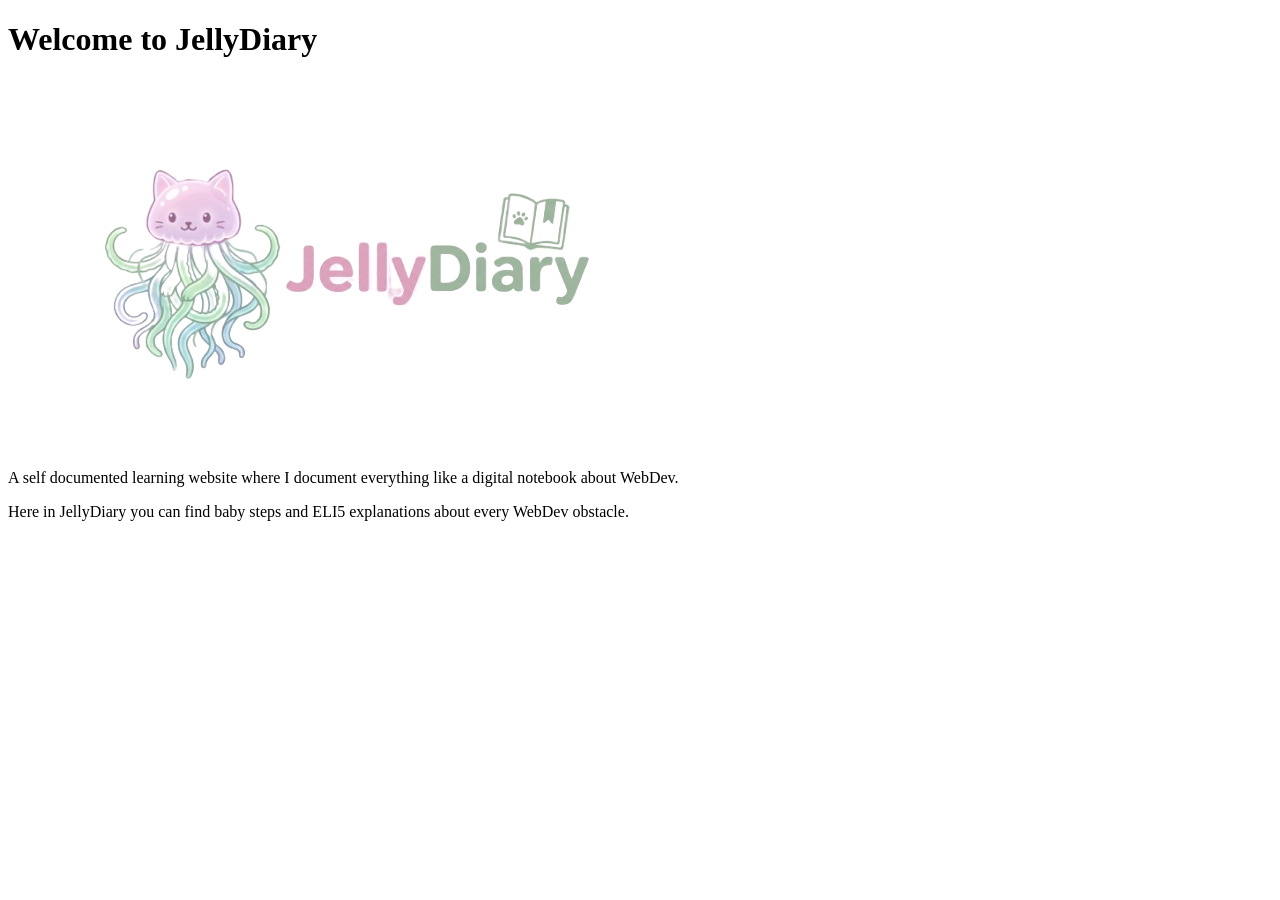
==== index.html @ 454daed3 "Add index and css file, and add logo to README" ====
<!DOCTYPE html>
<html lang="en">
<head>
    <meta charset="UTF-8">
    <meta name="viewport" content="width=device-width, initial-scale=1.0">
    <title>JellyDiary</title>
    <link rel="stylesheet" href="styles.css">
</head>
<body>

    <h1>Welcome to JellyDiary</h1>
    <img src="images\basic-template\logo.png" alt="JellyDiary Logo" class="logo">
    <p>A self documented learning website where I document everything like a digital notebook about WebDev. </p>
    <p>Here in JellyDiary you can find baby steps and ELI5 explanations about every WebDev obstacle.</p>
</body>
</html>
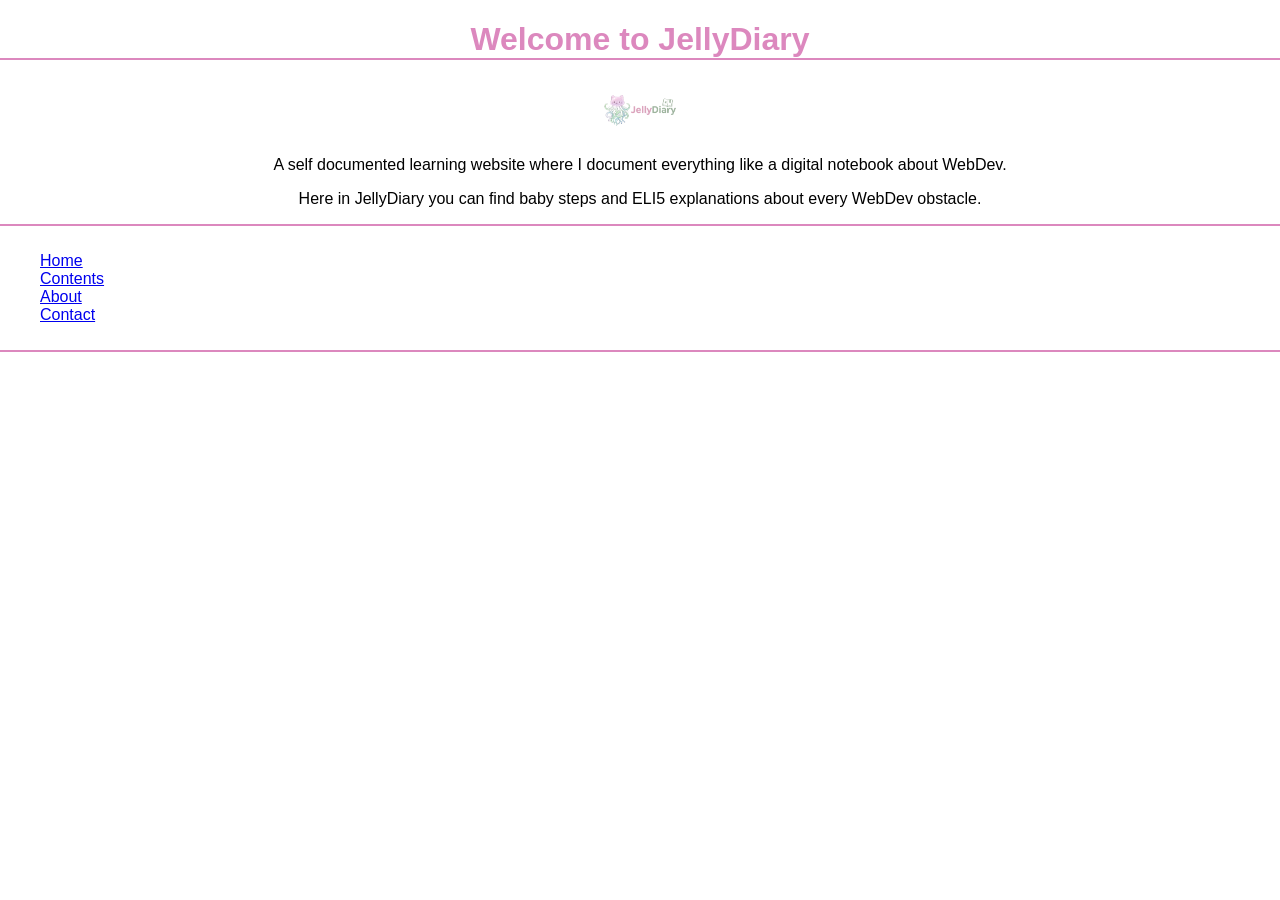
==== commit d83ca093: "Add border, text color, and center aligned the texts. Removed extra logo.png file. Add Nav" ====
--- a/index.html
+++ b/index.html
@@ -12,5 +12,13 @@
     <img src="images\basic-template\logo.png" alt="JellyDiary Logo" class="logo">
     <p>A self documented learning website where I document everything like a digital notebook about WebDev. </p>
     <p>Here in JellyDiary you can find baby steps and ELI5 explanations about every WebDev obstacle.</p>
+    <nav class="navigation">
+        <ul>
+            <li><a href="#home">Home</a></li>
+            <li><a href="#contents">Contents</a></li>
+            <li><a href="#about">About</a></li>
+            <li><a href="#contact">Contact</a></li>
+        </ul>
+    </nav>
 </body>
 </html>
--- a/styles.css
+++ b/styles.css
@@ -0,0 +1,23 @@
+body{
+    margin: 0;
+    font-family: 'Poppins', sans-serif;
+    text-align: center;
+}
+
+.logo{
+    width: 100px;
+    height: auto;
+}
+
+h1{
+    color: rgb(220, 136, 190);
+    border-bottom: 2px solid rgb(220, 136, 190);
+}
+
+.navigation {
+    border-bottom: 2px solid rgb(220, 136, 190);
+    border-top: 2px solid rgb(220, 136, 190);
+    padding: 10px 0;
+    text-align: left;
+    color: white;
+}
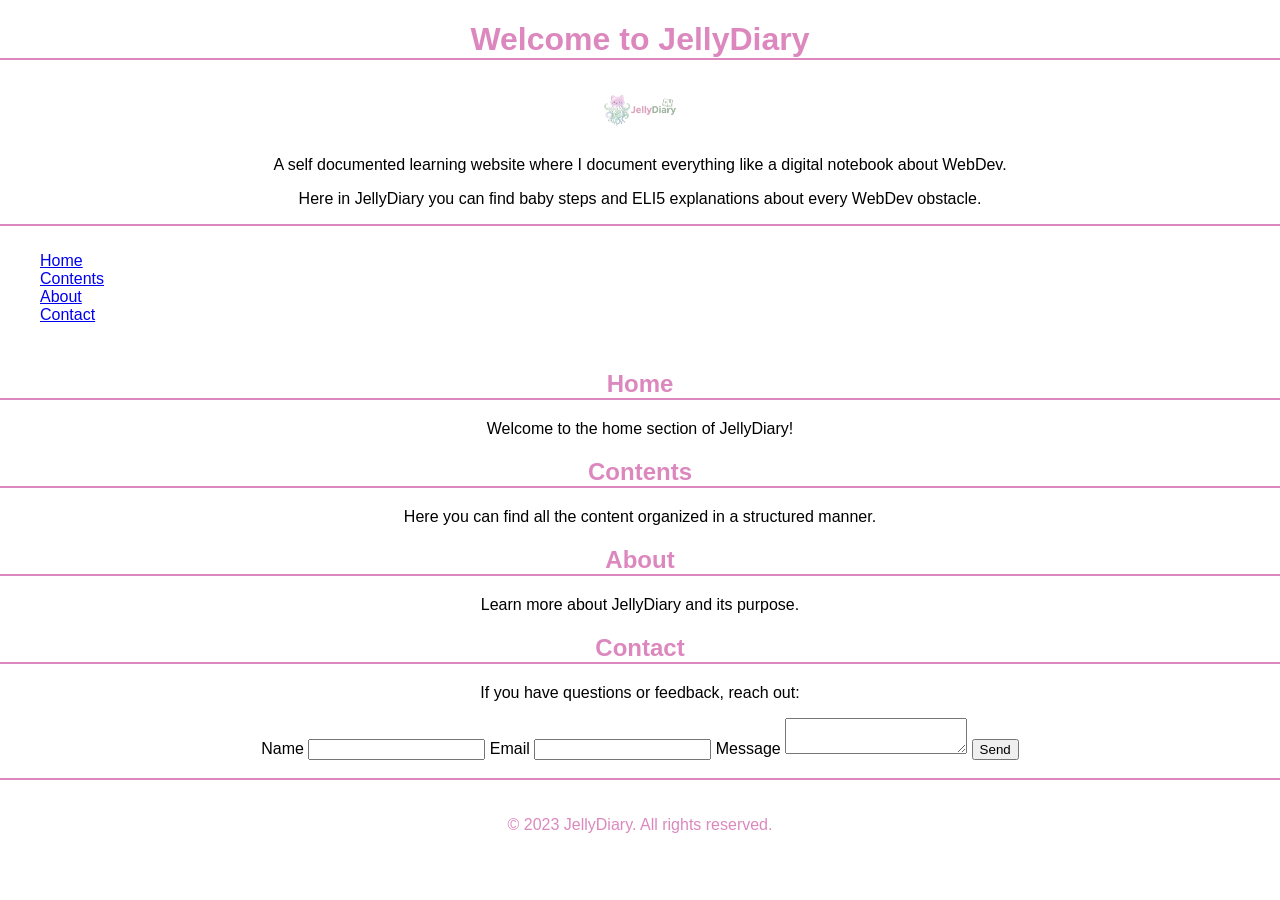
==== commit 08c80b99: "Add sections and footer" ====
--- a/index.html
+++ b/index.html
@@ -7,18 +7,57 @@
     <link rel="stylesheet" href="styles.css">
 </head>
 <body>
+    <header>
+        <h1>Welcome to JellyDiary</h1>
+        <img src="images/basic-template/logo.png" alt="JellyDiary Logo" class="logo">
+        <p>A self documented learning website where I document everything like a digital notebook about WebDev. </p>
+        <p>Here in JellyDiary you can find baby steps and ELI5 explanations about every WebDev obstacle.</p>
+    
+        <nav class="navigation" aria-label="Main navigation">
+            <ul>
+                <li><a href="#home">Home</a></li>
+                <li><a href="#contents">Contents</a></li>
+                <li><a href="#about">About</a></li>
+                <li><a href="#contact">Contact</a></li>
+            </ul>
+        </nav>
+    </header>
+    <main id="main">
+        <section id="home" class="section">
+            <h2>Home</h2>
+            <p>Welcome to the home section of JellyDiary!</p>
+        </section>
 
-    <h1>Welcome to JellyDiary</h1>
-    <img src="images\basic-template\logo.png" alt="JellyDiary Logo" class="logo">
-    <p>A self documented learning website where I document everything like a digital notebook about WebDev. </p>
-    <p>Here in JellyDiary you can find baby steps and ELI5 explanations about every WebDev obstacle.</p>
-    <nav class="navigation">
-        <ul>
-            <li><a href="#home">Home</a></li>
-            <li><a href="#contents">Contents</a></li>
-            <li><a href="#about">About</a></li>
-            <li><a href="#contact">Contact</a></li>
-        </ul>
-    </nav>
+        <section id="contents" class="section">
+            <h2>Contents</h2>
+            <p>Here you can find all the content organized in a structured manner.</p>
+        </section>
+
+        <section id="about" class="section">
+            <h2>About</h2>
+            <p>Learn more about JellyDiary and its purpose.</p>
+        </section>
+        <!-- Removed duplicate 'content' section (use 'contents' above). -->
+        <section id="contact" class="section">
+            <h2>Contact</h2>
+            <p>If you have questions or feedback, reach out:</p>
+            <form action="#" method="post">
+                <label for="name">Name</label>
+                <input type="text" id="name" name="name">
+
+                <label for="email">Email</label>
+                <input type="email" id="email" name="email">
+
+                <label for="message">Message</label>
+                <textarea id="message" name="message"></textarea>
+
+                <button type="submit">Send</button>
+            </form>
+        </section>
+    </main>
+    <br>
+    <footer>
+        <p>&copy; 2023 JellyDiary. All rights reserved.</p>
+    </footer>
 </body>
 </html>
--- a/styles.css
+++ b/styles.css
@@ -9,15 +9,20 @@
     height: auto;
 }
 
-h1{
+h1,h2{
     color: rgb(220, 136, 190);
     border-bottom: 2px solid rgb(220, 136, 190);
 }
 
 .navigation {
-    border-bottom: 2px solid rgb(220, 136, 190);
     border-top: 2px solid rgb(220, 136, 190);
     padding: 10px 0;
     text-align: left;
     color: white;
+}
+
+footer{
+    border-top: 2px solid rgb(220, 136, 190);
+    padding: 20px 0;
+    color: rgb(220, 136, 190);
 }
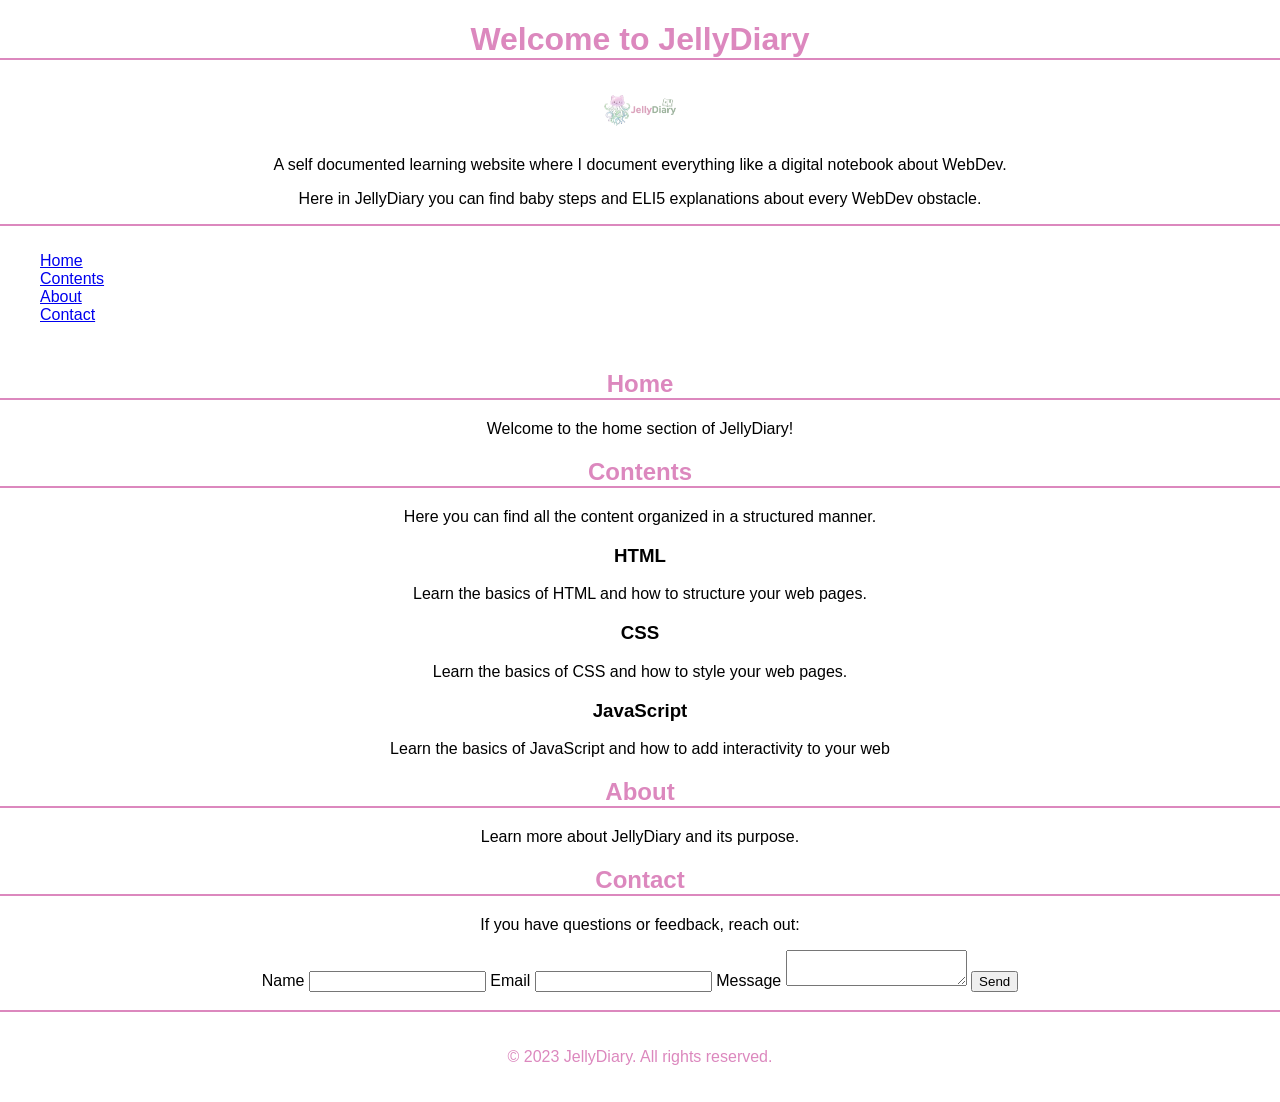
==== commit 87c2067c: "Add Contents" ====
--- a/index.html
+++ b/index.html
@@ -31,6 +31,12 @@
         <section id="contents" class="section">
             <h2>Contents</h2>
             <p>Here you can find all the content organized in a structured manner.</p>
+            <h3 class="subheading">HTML</h3>
+            <p>Learn the basics of HTML and how to structure your web pages.</p>
+            <h3 class="subheading">CSS</h3>
+            <p>Learn the basics of CSS and how to style your web pages.</p>
+            <h3 class="subheading">JavaScript</h3>
+            <p>Learn the basics of JavaScript and how to add interactivity to your web
         </section>
 
         <section id="about" class="section">
--- a/styles.css
+++ b/styles.css
@@ -2,6 +2,7 @@
     margin: 0;
     font-family: 'Poppins', sans-serif;
     text-align: center;
+    padding: 0;
 }
 
 .logo{
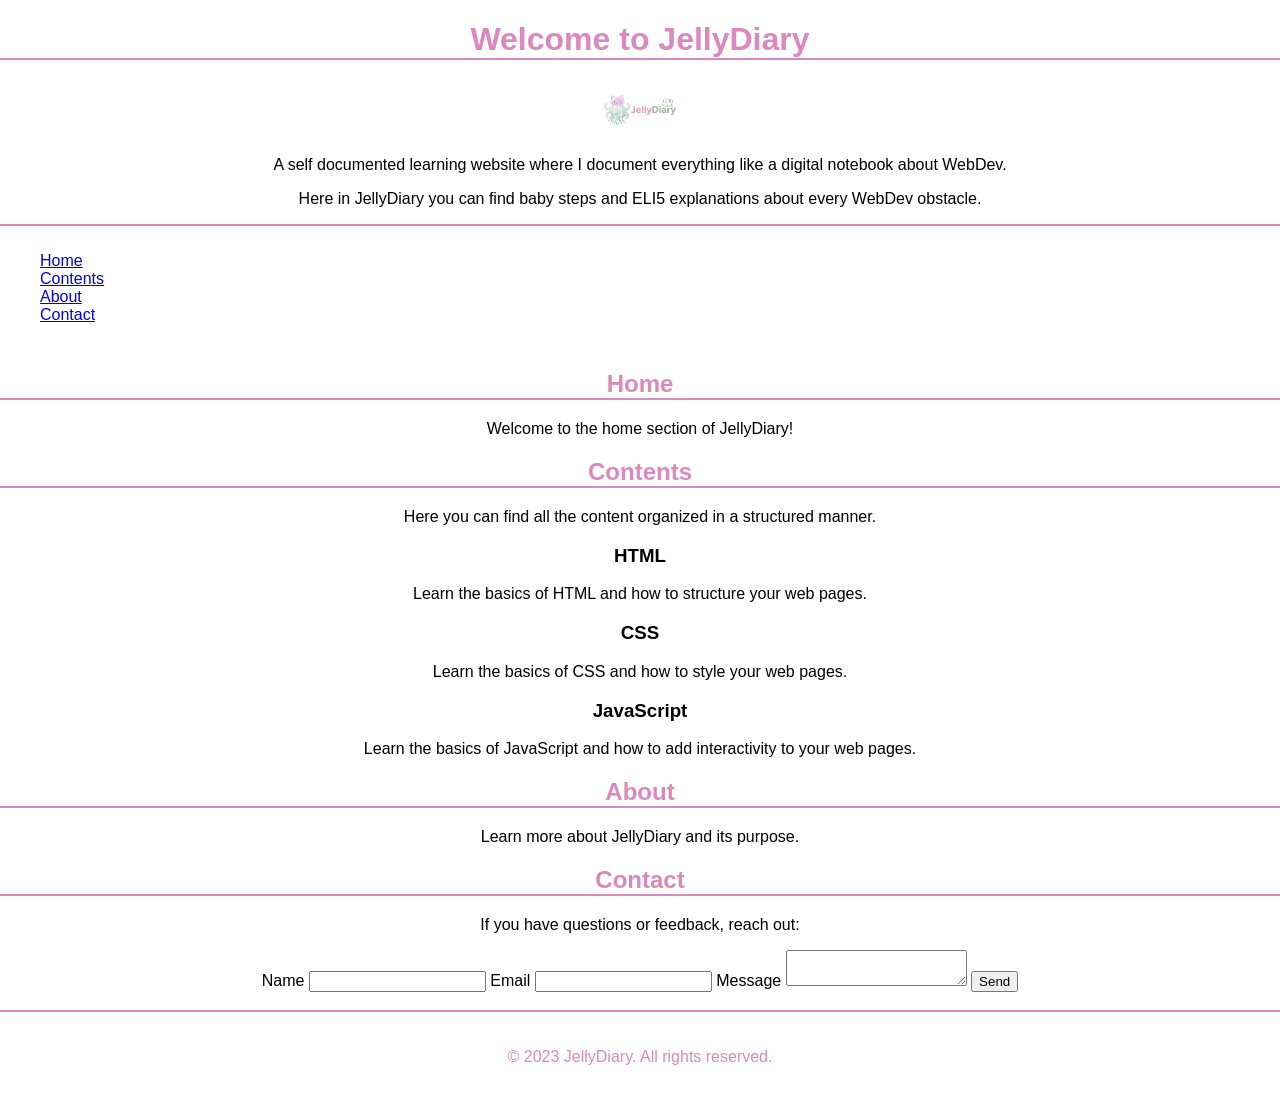
==== commit b2a7b22e: "git" ====
--- a/index.html
+++ b/index.html
@@ -28,16 +28,18 @@
             <p>Welcome to the home section of JellyDiary!</p>
         </section>
 
-        <section id="contents" class="section">
-            <h2>Contents</h2>
-            <p>Here you can find all the content organized in a structured manner.</p>
-            <h3 class="subheading">HTML</h3>
-            <p>Learn the basics of HTML and how to structure your web pages.</p>
-            <h3 class="subheading">CSS</h3>
-            <p>Learn the basics of CSS and how to style your web pages.</p>
-            <h3 class="subheading">JavaScript</h3>
-            <p>Learn the basics of JavaScript and how to add interactivity to your web
-        </section>
+        <nav>
+            <section id="contents" class="section">
+                <h2>Contents</h2>
+                <p>Here you can find all the content organized in a structured manner.</p>
+                <h3 class="subheading">HTML</h3>
+                <p>Learn the basics of HTML and how to structure your web pages.</p>
+                <h3 class="subheading">CSS</h3>
+                <p>Learn the basics of CSS and how to style your web pages.</p>
+                <h3 class="subheading">JavaScript</h3>
+                <p>Learn the basics of JavaScript and how to add interactivity to your web pages.</p>
+            </section>
+        </nav>
 
         <section id="about" class="section">
             <h2>About</h2>
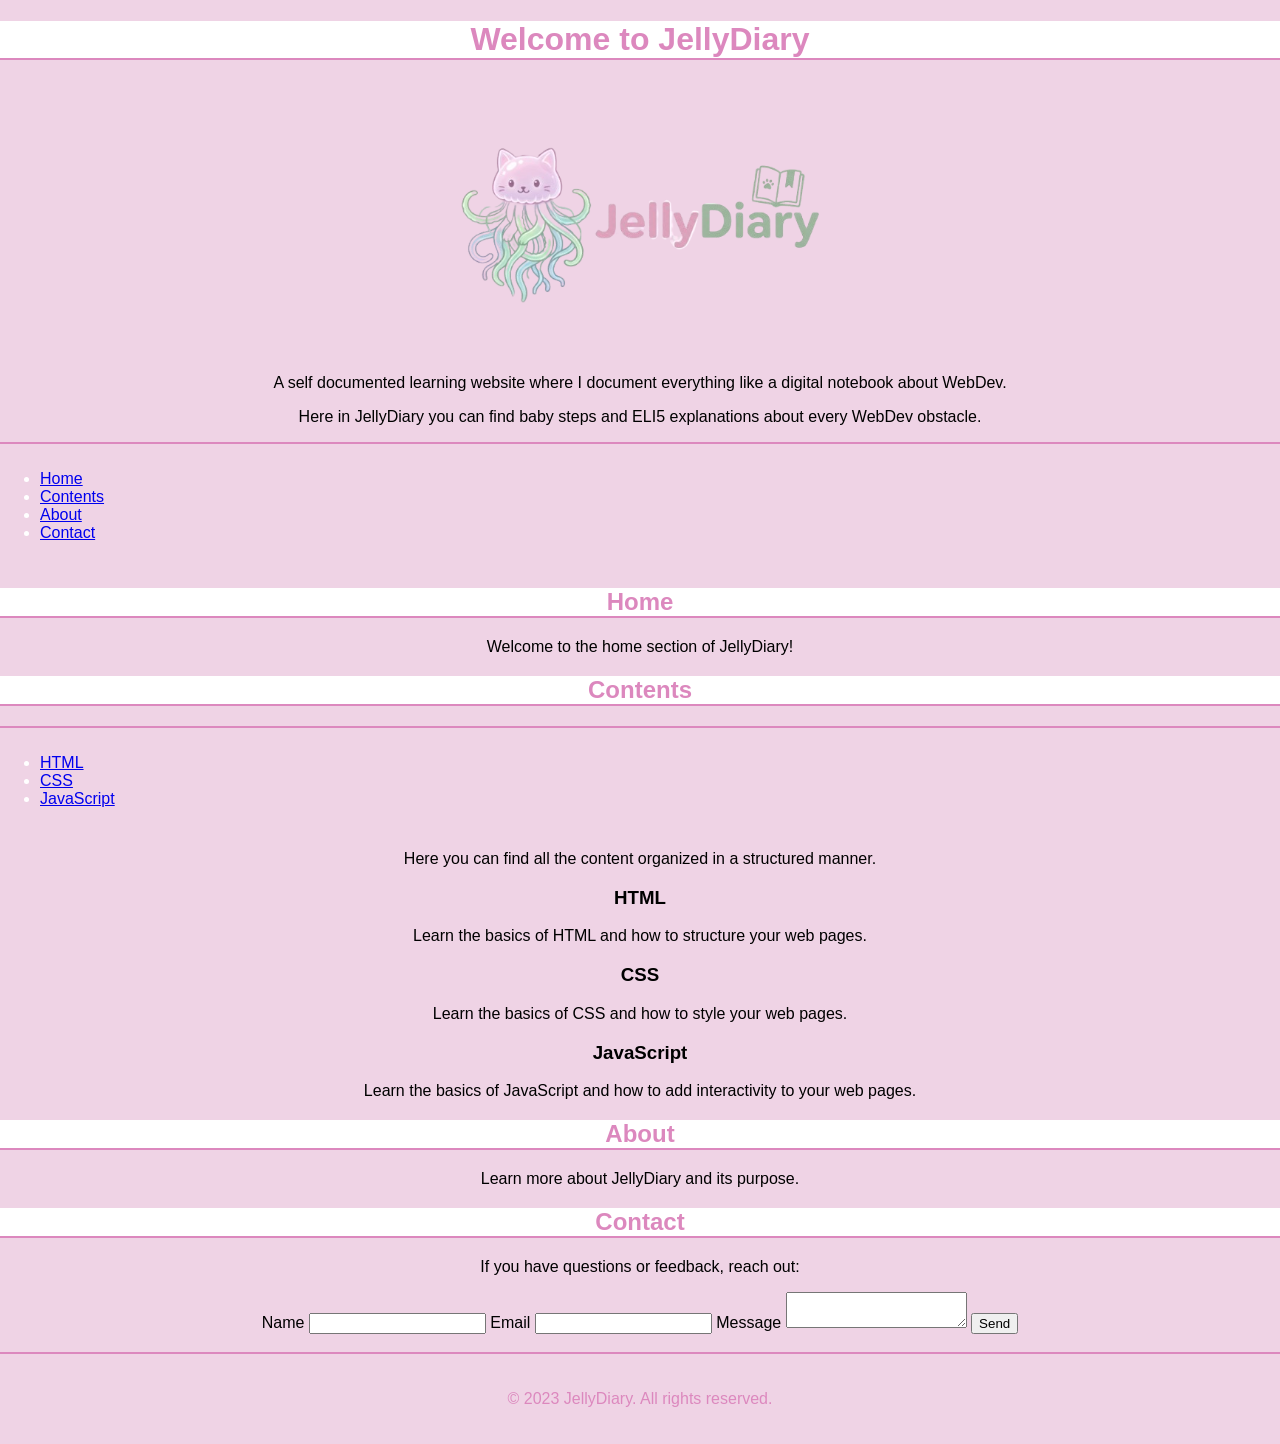
==== commit 96990797: "Update: Change CSS to add website bg color and h1,h2 bg color" ====
--- a/index.html
+++ b/index.html
@@ -13,7 +13,7 @@
         <p>A self documented learning website where I document everything like a digital notebook about WebDev. </p>
         <p>Here in JellyDiary you can find baby steps and ELI5 explanations about every WebDev obstacle.</p>
     
-        <nav class="navigation" aria-label="Main navigation">
+        <nav class="navigation">
             <ul>
                 <li><a href="#home">Home</a></li>
                 <li><a href="#contents">Contents</a></li>
@@ -22,30 +22,42 @@
             </ul>
         </nav>
     </header>
+
     <main id="main">
         <section id="home" class="section">
             <h2>Home</h2>
             <p>Welcome to the home section of JellyDiary!</p>
         </section>
 
-        <nav>
-            <section id="contents" class="section">
-                <h2>Contents</h2>
-                <p>Here you can find all the content organized in a structured manner.</p>
+        <section id="contents" class="section contents-section">
+            <h2>Contents</h2>
+            <nav class="contents-navbar">
+                <ul>
+                    <li><a href="#html">HTML</a></li>
+                    <li><a href="#css">CSS</a></li>
+                    <li><a href="#javascript">JavaScript</a></li>
+                </ul>
+            </nav>
+            <p>Here you can find all the content organized in a structured manner.</p>
+            <section id="html" class="subsection">
                 <h3 class="subheading">HTML</h3>
                 <p>Learn the basics of HTML and how to structure your web pages.</p>
+            </section>
+            <section id="css" class="subsection">
                 <h3 class="subheading">CSS</h3>
                 <p>Learn the basics of CSS and how to style your web pages.</p>
+            </section>
+            <section id="javascript" class="subsection">
                 <h3 class="subheading">JavaScript</h3>
                 <p>Learn the basics of JavaScript and how to add interactivity to your web pages.</p>
             </section>
-        </nav>
+        </section>
 
         <section id="about" class="section">
             <h2>About</h2>
             <p>Learn more about JellyDiary and its purpose.</p>
         </section>
-        <!-- Removed duplicate 'content' section (use 'contents' above). -->
+        
         <section id="contact" class="section">
             <h2>Contact</h2>
             <p>If you have questions or feedback, reach out:</p>
--- a/styles.css
+++ b/styles.css
@@ -1,21 +1,23 @@
 body{
     margin: 0;
+    background-color:rgb(239, 211, 229);
     font-family: 'Poppins', sans-serif;
     text-align: center;
     padding: 0;
 }
 
 .logo{
-    width: 100px;
+    width: 500px;
     height: auto;
 }
 
 h1,h2{
     color: rgb(220, 136, 190);
     border-bottom: 2px solid rgb(220, 136, 190);
+    background-color: rgb(255, 255, 255);
 }
 
-.navigation {
+.navigation,.contents-navbar {
     border-top: 2px solid rgb(220, 136, 190);
     padding: 10px 0;
     text-align: left;
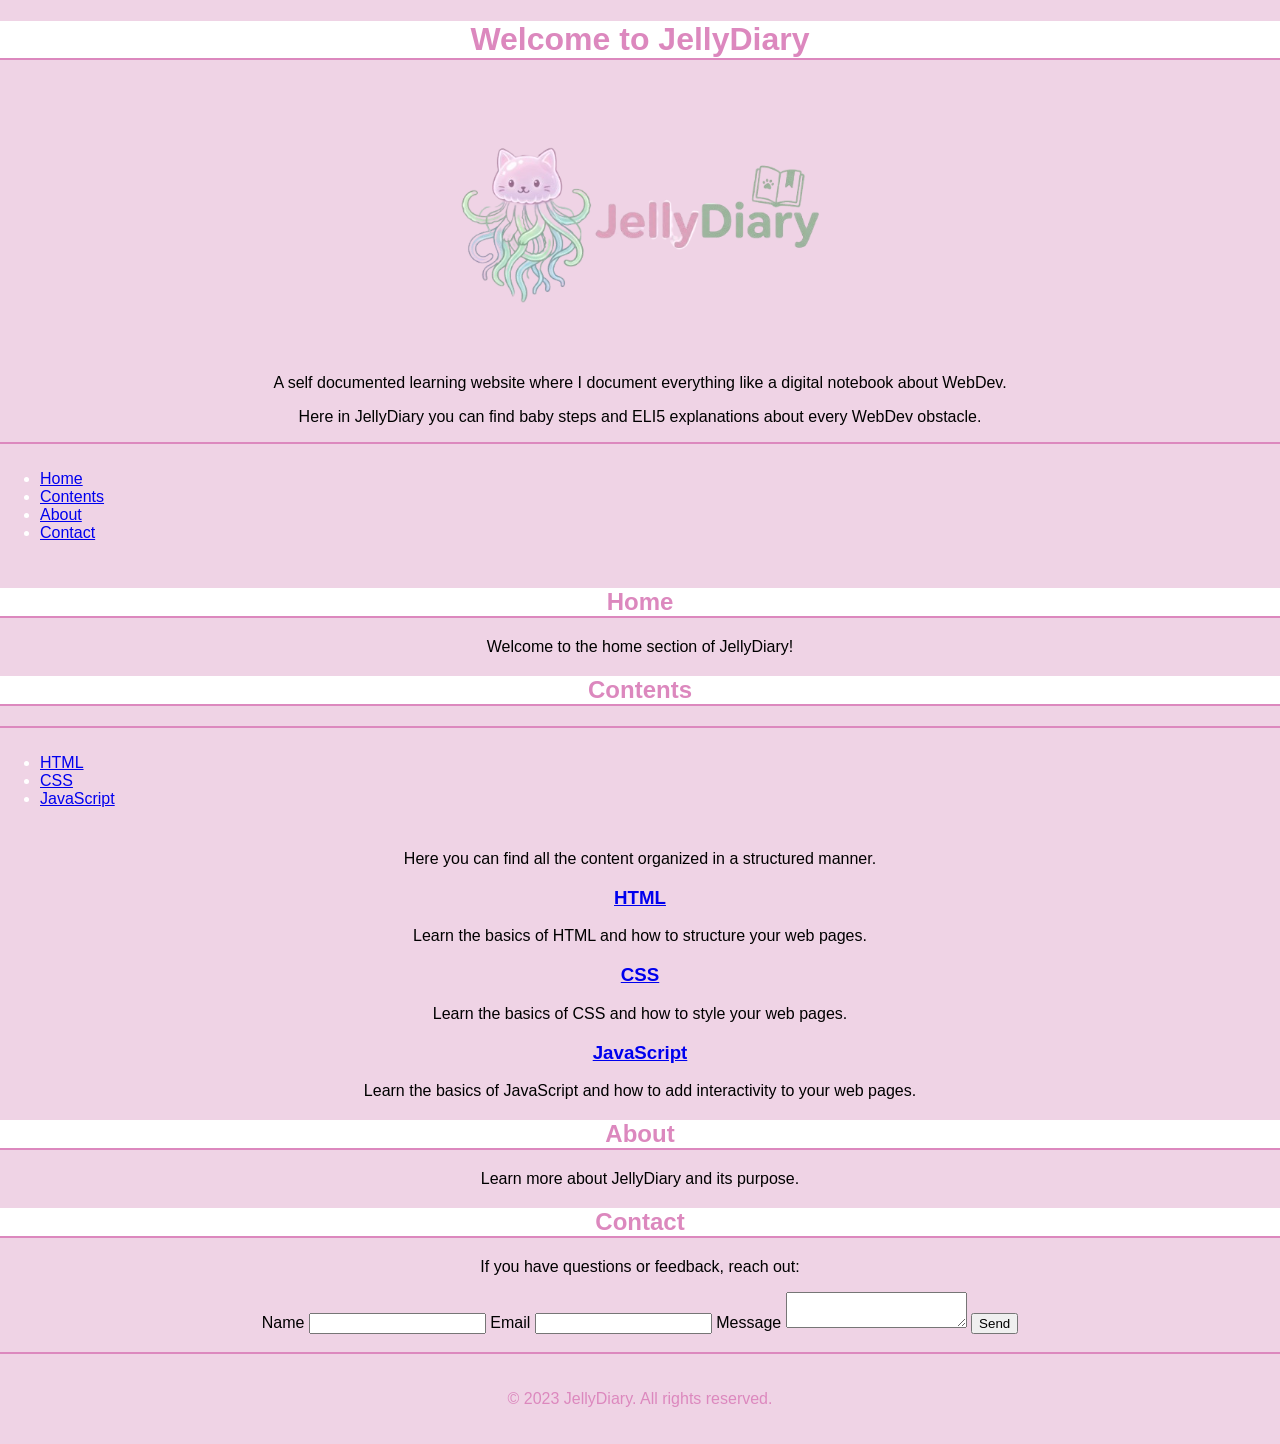
==== commit afef186d: "Add about files and linked home to index" ====
--- a/index.html
+++ b/index.html
@@ -40,15 +40,15 @@
             </nav>
             <p>Here you can find all the content organized in a structured manner.</p>
             <section id="html" class="subsection">
-                <h3 class="subheading">HTML</h3>
+                <h3 class="subheading"><a href="html.html">HTML</a></h3>
                 <p>Learn the basics of HTML and how to structure your web pages.</p>
             </section>
             <section id="css" class="subsection">
-                <h3 class="subheading">CSS</h3>
+                <h3 class="subheading"><a href="css.html">CSS</a></h3>
                 <p>Learn the basics of CSS and how to style your web pages.</p>
             </section>
             <section id="javascript" class="subsection">
-                <h3 class="subheading">JavaScript</h3>
+                <h3 class="subheading"><a href="javascript.html">JavaScript</a></h3>
                 <p>Learn the basics of JavaScript and how to add interactivity to your web pages.</p>
             </section>
         </section>
